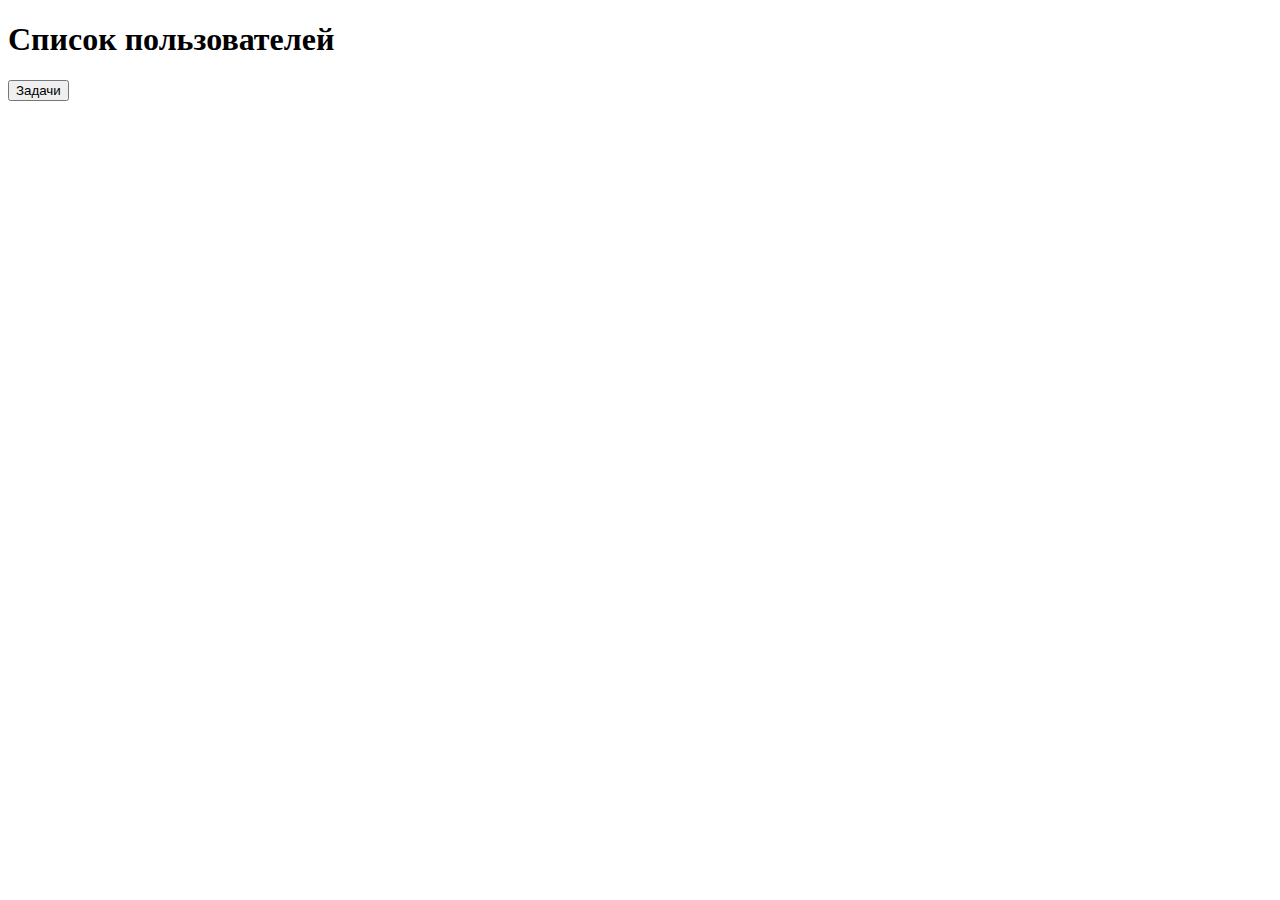
==== frontend/admin_page/admin.html @ b9031d6b "сделал личный кабинет для админов" ====
<!DOCTYPE html>
<html lang="en">
<head>
    <meta charset="UTF-8">
    <meta name="viewport" content="width=device-width, initial-scale=1">
    <link href="https://cdn.jsdelivr.net/npm/bootstrap@5.0.0-beta1/dist/css/bootstrap.min.css" rel="stylesheet"
          integrity="sha384-giJF6kkoqNQ00vy+HMDP7azOuL0xtbfIcaT9wjKHr8RbDVddVHyTfAAsrekwKmP1" crossorigin="anonymous">
    <link href="admin_style.css" rel="stylesheet">
    <title>Title</title>
</head>
<body>
<div class="container">
    <h1 class="users">Список пользователей</h1>

    <div class="row">
        <div class="col-md-4"></div>
        <ol class="users-list col-md-4"></ol>
        <div class="col-md-4"></div>
    </div>

    <!-- <label>
        <input class="delete-user" type="checkbox" checked="true">
    </label> -->

</div>

<form class="todo-post">
    <input type="text" class="todo-input-post" id="todo-input-post" placeholder="    что-то" required>
    <button class="button-post" type="submit">что-то</button>
</form>


<button class="open-tasks-page" type="submit">Задачи</button>

<template id="users-template">
    <li class="todo-list-user">
      <label>
        <span></span>
        <input type="checkbox" class="todo-list-input" checked='true'>
      </label>
    </li>
  </template>


<script src="https://cdn.jsdelivr.net/npm/@popperjs/core@2.5.4/dist/umd/popper.min.js"
        integrity="sha384-q2kxQ16AaE6UbzuKqyBE9/u/KzioAlnx2maXQHiDX9d4/zp8Ok3f+M7DPm+Ib6IU"
        crossorigin="anonymous"></script>
<script src="https://cdn.jsdelivr.net/npm/bootstrap@5.0.0-beta1/dist/js/bootstrap.min.js"
        integrity="sha384-pQQkAEnwaBkjpqZ8RU1fF1AKtTcHJwFl3pblpTlHXybJjHpMYo79HY3hIi4NKxyj"
        crossorigin="anonymous"></script>
<script src="admin_script.js"></script>
</body>
</html>
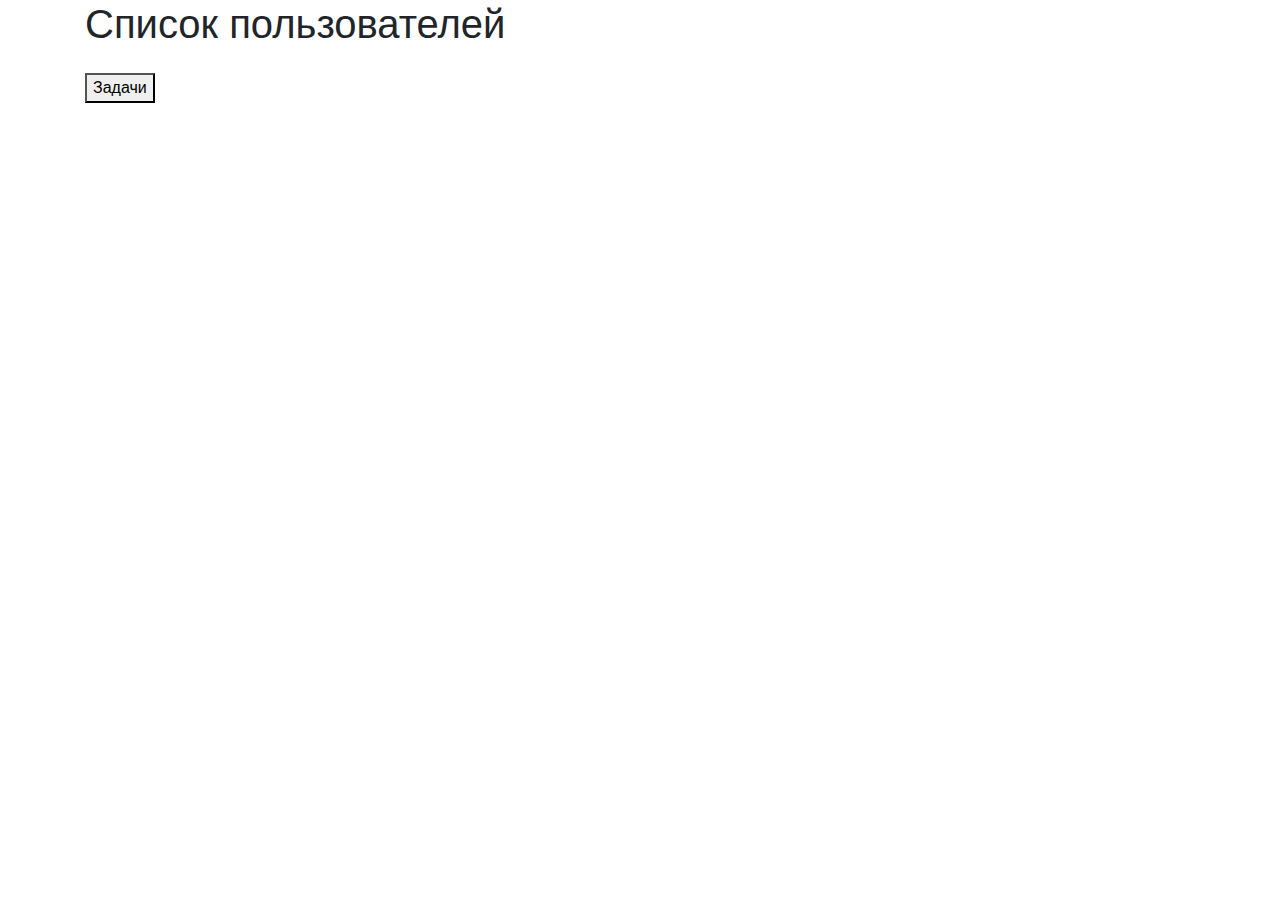
==== commit 2ba06e25: "сделал хэширование паролей. реализовал возможность удалять задачу при нажатии на кнопку рядом с ней," ====
--- a/frontend/admin_page/admin.html
+++ b/frontend/admin_page/admin.html
@@ -1,15 +1,16 @@
 <!DOCTYPE html>
 <html lang="en">
 <head>
-    <meta charset="UTF-8">
-    <meta name="viewport" content="width=device-width, initial-scale=1">
-    <link href="https://cdn.jsdelivr.net/npm/bootstrap@5.0.0-beta1/dist/css/bootstrap.min.css" rel="stylesheet"
-          integrity="sha384-giJF6kkoqNQ00vy+HMDP7azOuL0xtbfIcaT9wjKHr8RbDVddVHyTfAAsrekwKmP1" crossorigin="anonymous">
+    <meta charset="utf-8">
+    <meta name="viewport" content="width=device-width, initial-scale=1, shrink-to-fit=no">
+    <link rel="stylesheet" href="https://maxcdn.bootstrapcdn.com/bootstrap/4.0.0/css/bootstrap.min.css" integrity="sha384-Gn5384xqQ1aoWXA+058RXPxPg6fy4IWvTNh0E263XmFcJlSAwiGgFAW/dAiS6JXm" crossorigin="anonymous">
+
     <link href="admin_style.css" rel="stylesheet">
     <title>Title</title>
 </head>
 <body>
 <div class="container">
+
     <h1 class="users">Список пользователей</h1>
 
     <div class="row">
@@ -18,36 +19,37 @@
         <div class="col-md-4"></div>
     </div>
 
-    <!-- <label>
-        <input class="delete-user" type="checkbox" checked="true">
-    </label> -->
+    <form class="post-request" hidden="true">
+        <input type="text" class="input-post" id="input-post" required>
+    </form>
 
-</div>
+    <form class="user-to-admin" hidden="true">
+      <input type="text" class="input-login" id="input-login" placeholder=" Введите логин" required>
+      <button class="button-update" type="submit">Добавить админа</button>
+    </form>
 
-<form class="todo-post">
-    <input type="text" class="todo-input-post" id="todo-input-post" placeholder="    что-то" required>
-    <button class="button-post" type="submit">что-то</button>
-</form>
+    <form class="remove-from-admin" hidden="true">
+      <input type="text" class="input-admin" id="input-admin" placeholder=" Введите логин" required>
+      <button class="button-remove" type="submit">Убрать админа</button>
+    </form>
+
+    <button class="open-tasks-page" type="submit">Задачи</button>
+
+    <template id="users-template">
+        <li class="list-user">
+          <label>
+            <span></span>
+            <button type="button" class="btn btn-primary delete-user" style="background-color:peru ;">&#10006;</button>
+          </label>
+        </li>
+    </template>
 
 
-<button class="open-tasks-page" type="submit">Задачи</button>
+    <script src="https://code.jquery.com/jquery-3.2.1.slim.min.js" integrity="sha384-KJ3o2DKtIkvYIK3UENzmM7KCkRr/rE9/Qpg6aAZGJwFDMVNA/GpGFF93hXpG5KkN" crossorigin="anonymous"></script>
+    <script src="https://cdnjs.cloudflare.com/ajax/libs/popper.js/1.12.9/umd/popper.min.js" integrity="sha384-ApNbgh9B+Y1QKtv3Rn7W3mgPxhU9K/ScQsAP7hUibX39j7fakFPskvXusvfa0b4Q" crossorigin="anonymous"></script>
+    <script src="https://maxcdn.bootstrapcdn.com/bootstrap/4.0.0/js/bootstrap.min.js" integrity="sha384-JZR6Spejh4U02d8jOt6vLEHfe/JQGiRRSQQxSfFWpi1MquVdAyjUar5+76PVCmYl" crossorigin="anonymous"></script>
+     
+    <script src="admin_script.js"></script>
 
-<template id="users-template">
-    <li class="todo-list-user">
-      <label>
-        <span></span>
-        <input type="checkbox" class="todo-list-input" checked='true'>
-      </label>
-    </li>
-  </template>
-
-
-<script src="https://cdn.jsdelivr.net/npm/@popperjs/core@2.5.4/dist/umd/popper.min.js"
-        integrity="sha384-q2kxQ16AaE6UbzuKqyBE9/u/KzioAlnx2maXQHiDX9d4/zp8Ok3f+M7DPm+Ib6IU"
-        crossorigin="anonymous"></script>
-<script src="https://cdn.jsdelivr.net/npm/bootstrap@5.0.0-beta1/dist/js/bootstrap.min.js"
-        integrity="sha384-pQQkAEnwaBkjpqZ8RU1fF1AKtTcHJwFl3pblpTlHXybJjHpMYo79HY3hIi4NKxyj"
-        crossorigin="anonymous"></script>
-<script src="admin_script.js"></script>
 </body>
 </html>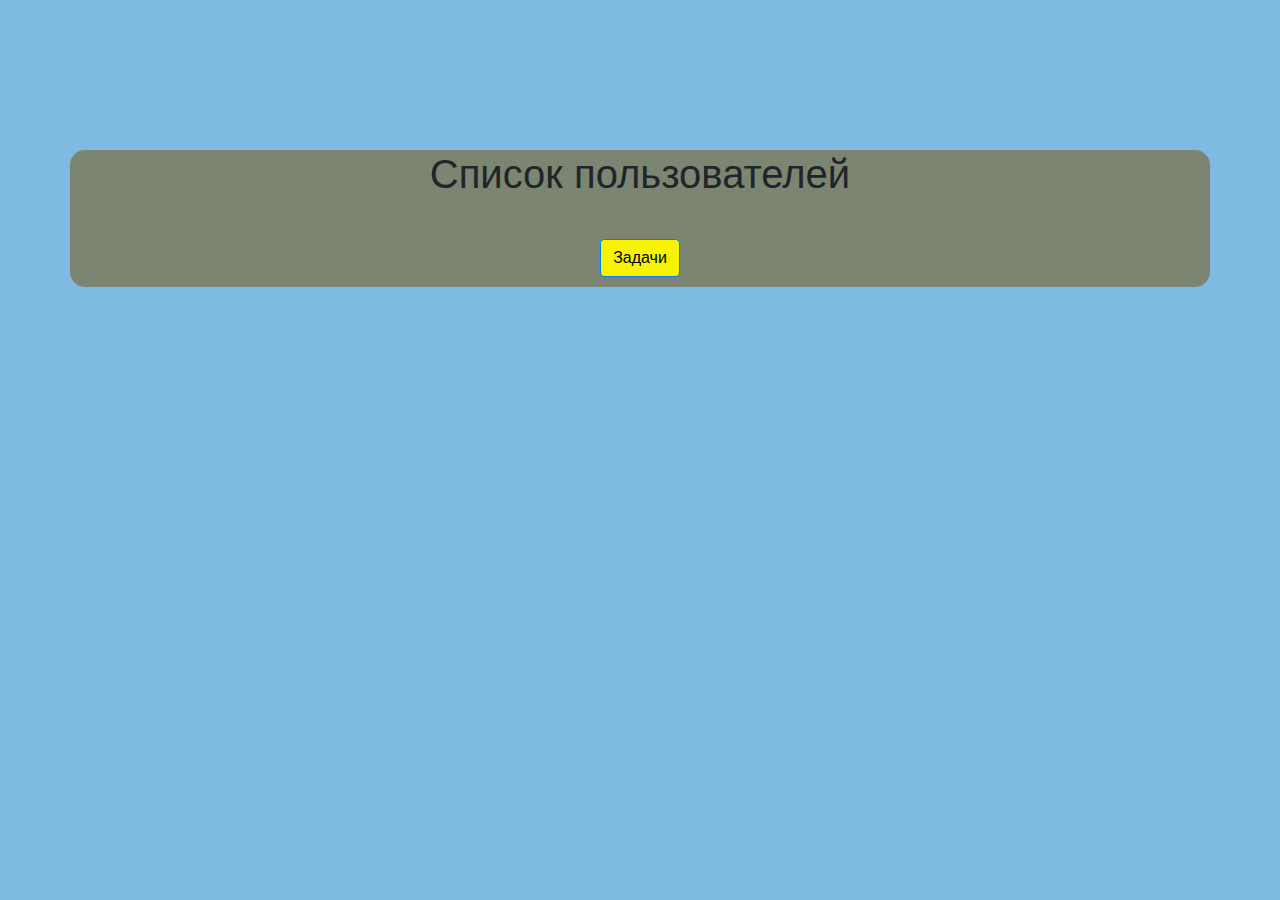
==== commit 849caeef: "сделал оформление страницам. сделал вывод статуса юзера в личном кабинете админа" ====
--- a/frontend/admin_page/admin.html
+++ b/frontend/admin_page/admin.html
@@ -1,55 +1,62 @@
 <!DOCTYPE html>
 <html lang="en">
-<head>
-    <meta charset="utf-8">
-    <meta name="viewport" content="width=device-width, initial-scale=1, shrink-to-fit=no">
-    <link rel="stylesheet" href="https://maxcdn.bootstrapcdn.com/bootstrap/4.0.0/css/bootstrap.min.css" integrity="sha384-Gn5384xqQ1aoWXA+058RXPxPg6fy4IWvTNh0E263XmFcJlSAwiGgFAW/dAiS6JXm" crossorigin="anonymous">
+  <head>
+      <meta charset="utf-8">
+      <meta name="viewport" content="width=device-width, initial-scale=1, shrink-to-fit=no">
+      <link rel="stylesheet" href="https://maxcdn.bootstrapcdn.com/bootstrap/4.0.0/css/bootstrap.min.css" integrity="sha384-Gn5384xqQ1aoWXA+058RXPxPg6fy4IWvTNh0E263XmFcJlSAwiGgFAW/dAiS6JXm" crossorigin="anonymous">
 
-    <link href="admin_style.css" rel="stylesheet">
-    <title>Title</title>
-</head>
-<body>
-<div class="container">
+      <link href="admin_style.css" rel="stylesheet">
+      <title>Title</title>
+  </head>
+  <body>
+  <div class="container">
 
-    <h1 class="users">Список пользователей</h1>
+      <h1 class="users">Список пользователей</h1>
 
-    <div class="row">
-        <div class="col-md-4"></div>
-        <ol class="users-list col-md-4"></ol>
-        <div class="col-md-4"></div>
-    </div>
+      <div class="row">
+          <div class="col-md-4"></div>
+          <ol class="users-list col-md-4"></ol>
+          <div class="col-md-4"></div>
+      </div>
 
-    <form class="post-request" hidden="true">
-        <input type="text" class="input-post" id="input-post" required>
-    </form>
+      <form class="post-request" hidden="true">
+          <input type="text" class="form-control input-post" id="input-post" required>
+      </form>
 
-    <form class="user-to-admin" hidden="true">
-      <input type="text" class="input-login" id="input-login" placeholder=" Введите логин" required>
-      <button class="button-update" type="submit">Добавить админа</button>
-    </form>
+      <div class="form-group row">
+          <form class="user-to-admin" hidden="true">
+            <input type="text" class="form-control input-login" id="input-login" placeholder=" Введите логин" required>
+            <button class="btn btn-outline-primary button-update" type="submit">Добавить админа</button>
+          </form>
 
-    <form class="remove-from-admin" hidden="true">
-      <input type="text" class="input-admin" id="input-admin" placeholder=" Введите логин" required>
-      <button class="button-remove" type="submit">Убрать админа</button>
-    </form>
+          <form class="remove-from-admin" hidden="true">
+            <input type="text" class="form-control input-admin" id="input-admin" placeholder=" Введите логин" required>
+            <button class="btn btn-outline-primary button-remove" type="submit">
+              Убрать админа
+            </button>
+          </form>
+     </div>
 
-    <button class="open-tasks-page" type="submit">Задачи</button>
+      <button class="btn btn-primary open-tasks-page" type="submit">Задачи</button>
 
-    <template id="users-template">
-        <li class="list-user">
-          <label>
-            <span></span>
-            <button type="button" class="btn btn-primary delete-user" style="background-color:peru ;">&#10006;</button>
-          </label>
-        </li>
-    </template>
+      <template id="users-template">
+          <li class="list-user">
+            <label>
+              <span class="user-name"></span>
+              <span class="user-status"></span>
+              <button type="button" class="btn btn-outline-primary delete-user">
+                &#10006;
+              </button>
+            </label>
+          </li>
+      </template>
 
+  </div>
+      <script src="https://code.jquery.com/jquery-3.2.1.slim.min.js" integrity="sha384-KJ3o2DKtIkvYIK3UENzmM7KCkRr/rE9/Qpg6aAZGJwFDMVNA/GpGFF93hXpG5KkN" crossorigin="anonymous"></script>
+      <script src="https://cdnjs.cloudflare.com/ajax/libs/popper.js/1.12.9/umd/popper.min.js" integrity="sha384-ApNbgh9B+Y1QKtv3Rn7W3mgPxhU9K/ScQsAP7hUibX39j7fakFPskvXusvfa0b4Q" crossorigin="anonymous"></script>
+      <script src="https://maxcdn.bootstrapcdn.com/bootstrap/4.0.0/js/bootstrap.min.js" integrity="sha384-JZR6Spejh4U02d8jOt6vLEHfe/JQGiRRSQQxSfFWpi1MquVdAyjUar5+76PVCmYl" crossorigin="anonymous"></script>
+      
+      <script src="admin_script.js"></script>
 
-    <script src="https://code.jquery.com/jquery-3.2.1.slim.min.js" integrity="sha384-KJ3o2DKtIkvYIK3UENzmM7KCkRr/rE9/Qpg6aAZGJwFDMVNA/GpGFF93hXpG5KkN" crossorigin="anonymous"></script>
-    <script src="https://cdnjs.cloudflare.com/ajax/libs/popper.js/1.12.9/umd/popper.min.js" integrity="sha384-ApNbgh9B+Y1QKtv3Rn7W3mgPxhU9K/ScQsAP7hUibX39j7fakFPskvXusvfa0b4Q" crossorigin="anonymous"></script>
-    <script src="https://maxcdn.bootstrapcdn.com/bootstrap/4.0.0/js/bootstrap.min.js" integrity="sha384-JZR6Spejh4U02d8jOt6vLEHfe/JQGiRRSQQxSfFWpi1MquVdAyjUar5+76PVCmYl" crossorigin="anonymous"></script>
-     
-    <script src="admin_script.js"></script>
-
-</body>
+  </body>
 </html>--- a/frontend/admin_page/admin_style.css
+++ b/frontend/admin_page/admin_style.css
@@ -0,0 +1,90 @@
+.selector-for-some-widget {
+    box-sizing: content-box;
+}
+
+body {
+    background-color: #7ebae2;
+    background-image: url("https://w-dog.ru/wallpapers/2/4/461318047717931/xejan-jingu-kyoto-yaponiya-xram-xejan-kioto-ozero-prud-vesna-park-derevya-sakura-otrazhenie.jpg");
+    background-size: 100%;
+}
+
+.container {
+    background-color: rgba(122, 120, 85, 0.8);
+    text-align: center;
+    margin-top: 150px;
+    border-radius: 15px;
+}
+
+.users {
+    font-family: "Bookman Old Style", sans-serif;
+    border-radius: 15px;
+}
+
+li {
+    background-color: rgba(255, 255, 255, 0.2);
+    font-family: "Trebuchet MS", "Lucida Sans Unicode", "Lucida Grande",
+        "Lucida Sans", Arial, sans-serif;
+    font-style: italic;
+    font-size: large;
+    font-weight: bold;
+    margin-bottom: 10px;
+}
+
+
+.delete-user {
+    position: absolute;
+    right: 0px;
+    vertical-align: middle;
+    height: 35px;
+    background-color: peru;
+    color: red;
+    transition: all 0.9 ease;
+}
+
+.delete-user:hover {
+    transform: scale(1.03);
+    background-color: peru;
+}
+
+.button-update {
+    transition: all 0.9 ease;
+    color: black;
+    background-color: rgb(202, 228, 159);
+}
+
+.button-update:hover {
+    transform: scale(1.03);
+    background-color: rgb(202, 228, 159);
+}
+
+.button-remove {
+    transition: all 0.9 ease;
+    color: black;
+    background-color: #a16d56;
+}
+
+.button-remove:hover {
+    transform: scale(1.03);
+    background-color: #a16d56;
+}
+
+.open-tasks-page {
+    color: black;
+    background-color: rgb(248, 244, 0);
+}
+
+.open-tasks-page:hover {
+    transition: all 0.9 ease;
+    transform: scale(1.03);
+    background-color: rgb(248, 244, 0);
+}
+
+form {
+    display: flex;
+    justify-content: space-between;
+    margin: auto;
+}
+
+.open-tasks-page {
+    margin-bottom: 10px;
+}
